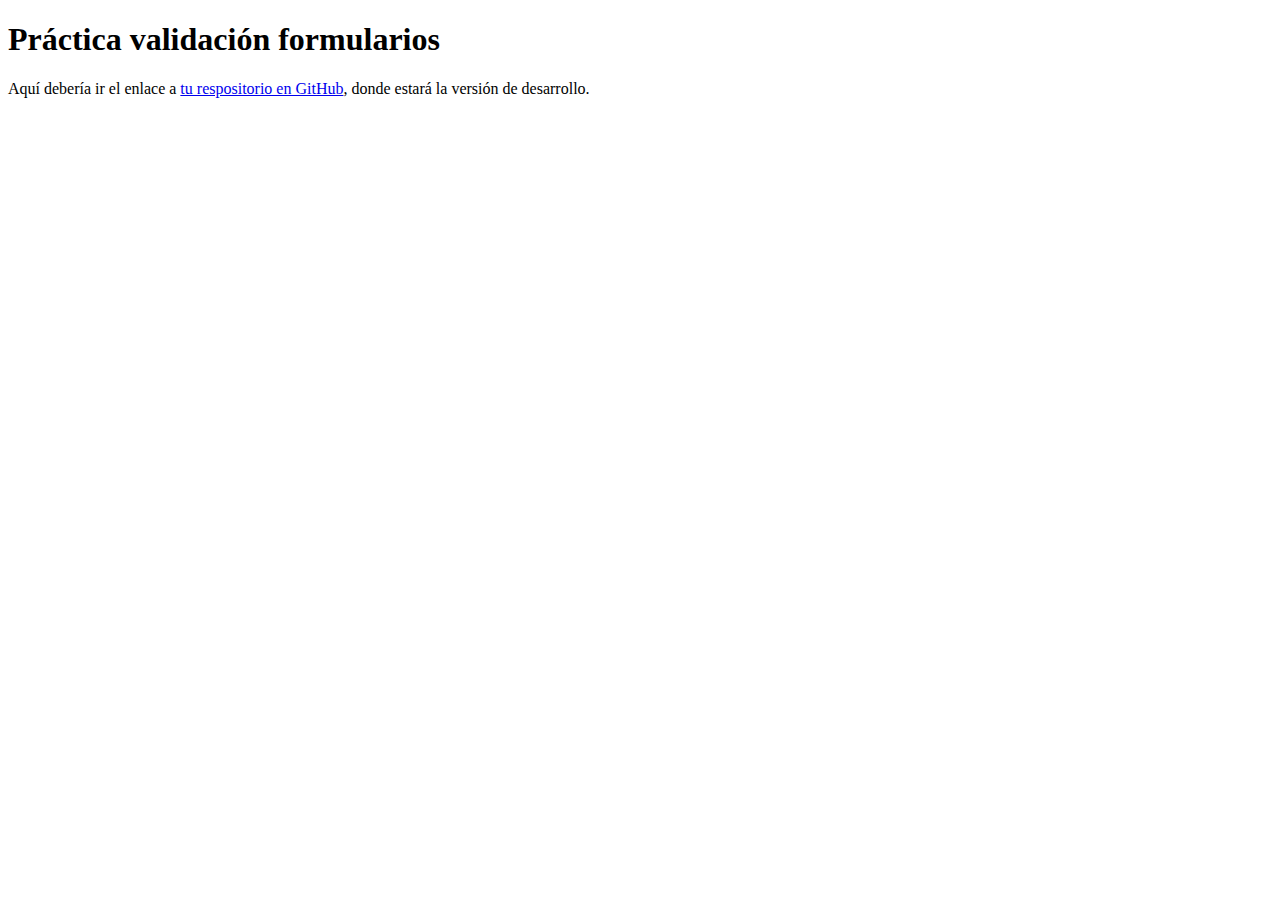
==== app/index.html @ 87ed236a "comienzo de actividad" ====
<!doctype html>
<html class="no-js">
  <head>
    <meta charset="utf-8">
    <title>Práctica validación formularios</title>
    <meta name="description" content="">
    <meta name="viewport" content="width=device-width">
    <link rel="shortcut icon" href="/favicon.ico">
    <!-- Place favicon.ico and apple-touch-icon.png in the root directory -->
    <!-- build:css(.) styles/vendor.css -->
    <!-- bower:css -->
    <!-- endbower -->
    <!-- endbuild -->
    <!-- build:css(.tmp) styles/main.css -->
    <link rel="stylesheet" href="styles/main.css">
    <!-- endbuild -->
  </head>
  <body>

    <div class="hero-unit">
      <h1>Práctica validación formularios</h1>
      <p>Aquí debería ir el enlace a <a href="https://github.com/albapardos/practica-validacion-formularios">tu respositorio en GitHub</a>, donde estará la versión de desarrollo.</p>
    </div>


    <!-- build:js(.) scripts/vendor.js -->
    <!-- bower:js -->
    <!-- endbower -->
    <!-- endbuild -->

        <!-- build:js({app,.tmp}) scripts/main.js -->
        <script src="scripts/main.js"></script>
        <!-- endbuild -->
</body>
</html>
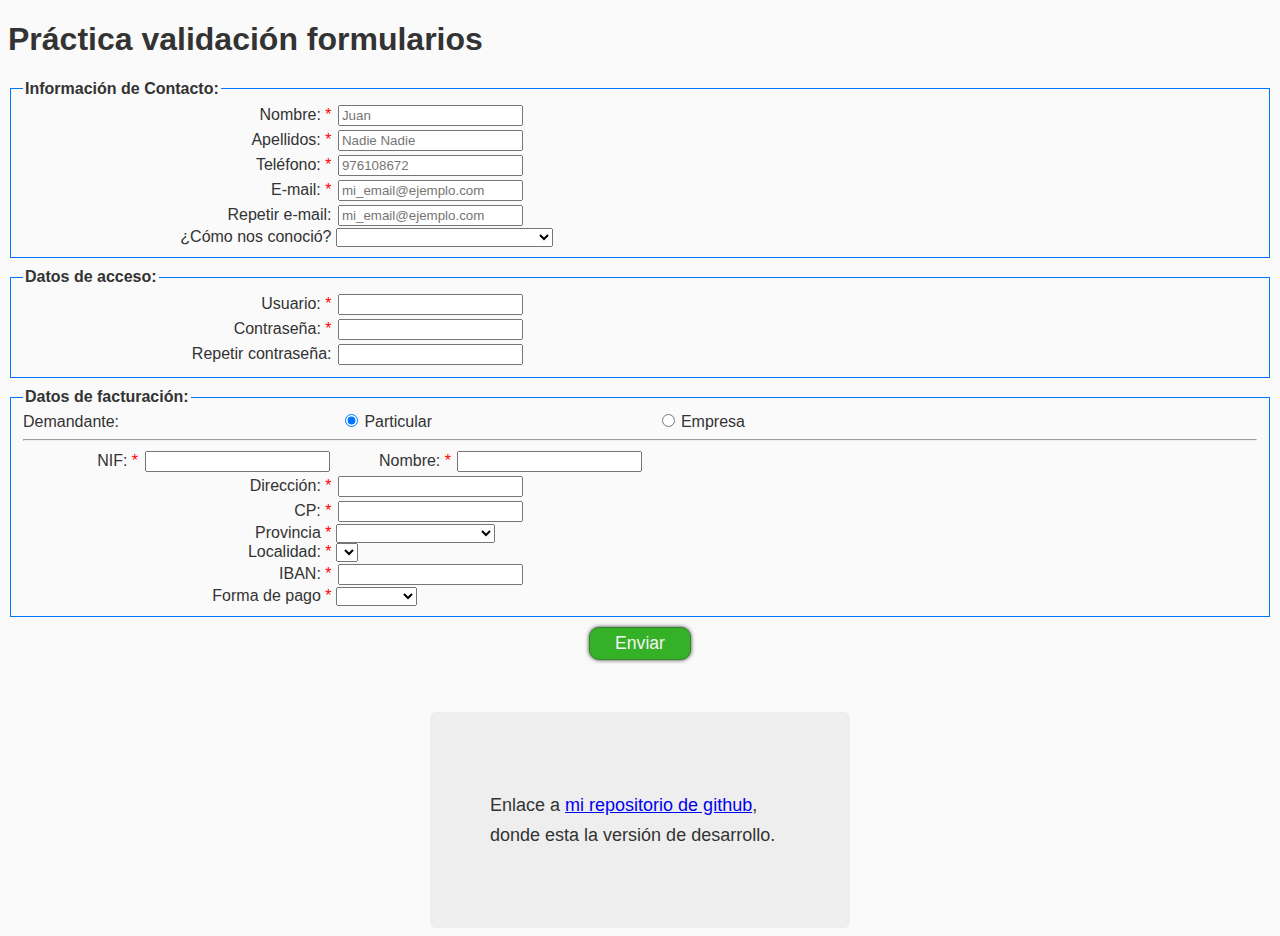
==== commit ef957a8f: "Cambio de CSS" ====
--- a/app/index.html
+++ b/app/index.html
@@ -16,20 +16,233 @@
     <!-- endbuild -->
   </head>
   <body>
+<h1>Práctica validación formularios</h1>
+
+    <form id="formulario" novalidate action="" method="post">
+        <div id="contenedor">    
+            <fieldset><legend><strong>Información de Contacto:</strong></legend>
+                <div id="contacto">        
+                    <div>
+                        <label for="nombre">Nombre:
+                            <span class="important">*</span>
+                        </label>
+                        <input type="text" id="nombre" name="nombre" placeholder="Juan" />
+                    </div>
+                    <div>
+                        <label for="apellidos">Apellidos:
+                            <span class="important">*</span>
+                        </label>
+                        <input type="text" id="apellidos" name="apellidos" placeholder="Nadie Nadie" />
+                    </div>
+                    <div>
+                        <label for="telefono">Teléfono:
+                                <span class="important">*</span>
+                        </label>
+                        <input type="text" name="telefono" maxlength="9" value="" id="telefono" placeholder="976108672"/>
+                    </div>
+                    <div>
+                        <label for="email">E-mail:
+                            <span class="important">*</span>
+                        </label>
+                        <input type="email" id="email" name="email" placeholder="mi_email@ejemplo.com"  />
+                    </div>
+                    <div>
+                        <label for="email2">Repetir e-mail:</label>
+                        <input type="email" id="email2" name="email2" placeholder="mi_email@ejemplo.com" />
+                    </div>
+                    <div>
+                        <label for="conocer">¿Cómo nos conoció?</label>
+                        <select name="conocer" id="conocer" data-placeholder="Seleccione una opcion" size="0">
+                            <option value="" disabled selected="selected"></option>
+                            <option value="1">Prefiero no contestar</option>
+                            <option value="2">Publicidad</option>
+                            <option value="3">Profesionales del sector</option>
+                            <option value="4">Internet</option>
+                            <option value="5">A través de un amigo o conocido</option>
+                        </select>
+                    </div>
+                 </div>
+             </fieldset>
+            
+            
+            <fieldset><legend><strong>Datos de acceso:</strong></legend>
+                <div id="datos_acceso">
+                    <div>
+                        <label for="usuario">Usuario:
+                            <span class="important">*</span>
+                        </label>
+                        <input type="text" id="usuario" name="usuario" value=""/>
+                    </div>
+                    <div>
+                        <label for="passsword">Contraseña:
+                            <span class="important">*</span>
+                        </label>
+                        <input type="password" id="password" name="password" />
+                    </div>
+                    <div>
+                        <label for="passsword2">Repetir contraseña:</label>
+                        <input type="password" id="password2" name="password2" />
+                    </div>
+                </div>
+            </fieldset>        
+                    
+            <fieldset><legend><strong>Datos de facturación:</strong></legend>
+                <div id="datos_facturacion">    
+                    <div class="radioCheck">Demandante:
+                        <label for="demandanteparticular">
+                            <input type="radio" name="demandante" value="0" id="demandanteparticular" checked="checked" />
+                            Particular
+                        </label>
+                        <label for="demandanteempresa">
+                            <input type="radio" name="demandante" value="1" id="demandanteempresa" />
+                            Empresa
+                        </label>
+                    </div>
+
+                    <div class="clr"><hr /></div>
+
+                    <div>
+                        <label for="nifcif" id="lblnif">
+                            <span id="textonifcif">NIF:</span>                          
+                            <span class="important">*</span>
+                            <input type="text" name="nifcif" value="" id="nifcif"/>
+                        </label>
+                    
+                        <label for="particularempresa" id="lblparticular">
+                            <span id="textoparticularempresa">Nombre:</span>            
+                            <span class="important">*</span>
+                            <input type="text" name="particularempresa" value="" id="particularempresa" />
+                        </label>
+                    </div>
+                    <div>
+                        <label for="direccion">Dirección:
+                            <span class="important">*</span>
+                        </label>
+                            <input type="text" id="direccion" name="direccion"/>
+                    </div>
+
+                    <div>
+                        <label for="cp">CP:
+                            <span class="important">*</span>
+                        </label>
+                            <input type="text" id="cp" name="cp"/>
+                    </div>
+
+                    <div>
+                        <label for="provincia">Provincia
+                            <span class="important">*</span>
+                        </label>
+                        <select name="provincia" id="provincia" data-placeholder="Seleccione una provincia">
+                            <option value="" disabled selected="selected"></option>
+                            <option value="1">Alava</option>
+                            <option value="2">Albacete</option>
+                            <option value="3">Alicante</option>
+                            <option value="4">Almería</option>
+                            <option value="33">Asturias</option>
+                            <option value="5">Ávila</option>
+                            <option value="6">Badajoz</option>
+                            <option value="7">Baleares</option>
+                            <option value="8">Barcelona</option>
+                            <option value="9">Burgos</option>
+                            <option value="10">Caceres</option>
+                            <option value="11">Cádiz</option>
+                            <option value="39">Cantabria</option>
+                            <option value="12">Castellón</option>
+                            <option value="51">Ceuta</option>
+                            <option value="13">Ciudad Real</option>
+                            <option value="14">Cordoba</option>
+                            <option value="16">Cuenca</option>
+                            <option value="17">Gerona</option>
+                            <option value="18">Granada</option>
+                            <option value="19">Guadalajara</option>
+                            <option value="20">Guipuzcoa</option>
+                            <option value="21">Huelva</option>
+                            <option value="22">Huesca</option>
+                            <option value="23">Jaén</option>
+                            <option value="15">La Coruña</option>
+                            <option value="26">La Rioja</option>
+                            <option value="35">Las Palmas</option>
+                            <option value="24">León</option>
+                            <option value="25">Lérida</option>
+                            <option value="27">Lugo</option>
+                            <option value="28">Madrid</option>
+                            <option value="29">Málaga</option>
+                            <option value="52">Melilla</option>
+                            <option value="30">Murcia</option>
+                            <option value="31">Navarra</option>
+                            <option value="32">Orense</option>
+                            <option value="34">Palencia</option>
+                            <option value="36">Pontevedra</option>
+                            <option value="37">Salamanca</option>
+                            <option value="38">Santa Cruz de Tenerife</option>
+                            <option value="40">Segovia</option>
+                            <option value="41">Sevilla</option>
+                            <option value="42">Soria</option>
+                            <option value="43">Tarragona</option>
+                            <option value="44">Teruel</option>
+                            <option value="45">Toledo</option>
+                            <option value="46">Valencia</option>
+                            <option value="47">Valladolid</option>
+                            <option value="48">Vizcaya</option>
+                            <option value="49">Zamora</option>
+                            <option value="50">Zaragoza</option>
+                        </select>
+                    </div>
+
+                    <div>
+                        <label for="localidad">Localidad:
+                            <span class="important">*</span>
+                        </label>
+                            <select name="localidad" id="localidad" data-placeholder="Seleccione una provincia">
+                            <!--<option value="" disabled selected="selected"></option>-->
+                            </select>
+                    </div>
+                    <div>
+                        <label for="iban">IBAN:
+                            <span class="important">*</span>
+                        </label>
+                            <input type="text" id="iban" name="iban" />
+                    </div>
+                    <div>
+                        <label for="pago">Forma de pago
+                            <span class="important">*</span>
+                        </label>
+                        <select name="pago" id="pago" data-placeholder="Seleccione una cuota">
+                            <option value="" disabled selected="selected"></option>
+                            <option value="1">Mensual</option>
+                            <option value="2">Trimestral</option>
+                            <option value="3">Anual</option>
+                        </select>
+                    </div>
+                </div>
+            </fieldset>
+                                                        
+            <div id="pie">
+               <center> <input id="enviar" type="submit" value="Enviar" /></center>
+            </div>
+        </div>            
+    </form>       
+
 
     <div class="hero-unit">
-      <h1>Práctica validación formularios</h1>
-      <p>Aquí debería ir el enlace a <a href="https://github.com/albapardos/practica-validacion-formularios">tu respositorio en GitHub</a>, donde estará la versión de desarrollo.</p>
+      <p>Enlace a <a href="https://github.com/albapardos/practica-validacion-formularios">mi repositorio de github</a>, donde esta la versión de desarrollo.</p>
     </div>
 
 
     <!-- build:js(.) scripts/vendor.js -->
     <!-- bower:js -->
+    <script src="../bower_components/jquery/dist/jquery.js"></script>
+    <script src="../bower_components/jquery-validate/dist/jquery.validate.js"></script>
     <!-- endbower -->
     <!-- endbuild -->
 
-        <!-- build:js({app,.tmp}) scripts/main.js -->
-        <script src="scripts/main.js"></script>
-        <!-- endbuild -->
+
+    <!-- build:js({app,.tmp}) scripts/main.js -->
+    <script src="scripts/main.js"></script>
+    <script src="scripts/localization.js"></script>
+    <script src="scripts/iban.js"></script>
+    <script src="scripts/validacion.js"></script>    
+    <script src="scripts/chosen.jquery.js"></script>    
+    <!-- endbuild -->
 </body>
 </html>
--- a/app/styles/main.css
+++ b/app/styles/main.css
@@ -0,0 +1,82 @@
+body {
+  background: #fafafa;
+  font-family: "Helvetica Neue", Helvetica, Arial, sans-serif;
+  color: #333;
+}
+
+.important{
+  color: red;
+  font-size: bold;
+}
+
+input:focus{
+   background: rgba(0, 118, 255, 0.35);
+}
+
+fieldset{
+    border: 1px solid #0076ff;
+    margin-top: 10px;
+}
+
+label{
+    display: inline-block;
+
+    width: 25%;
+    text-align: right;
+}
+
+input{
+    margin: 2px;
+    
+
+}
+
+
+.hero-unit {
+  margin: 50px auto 0 auto;
+  width: 300px;
+  font-size: 18px;
+  font-weight: 200;
+  line-height: 30px;
+  background-color: #eee;
+  border-radius: 6px;
+  padding: 60px;
+}
+
+.hero-unit h1 {
+  font-size: 60px;
+  line-height: 1;
+  letter-spacing: -1px;
+}
+
+.browsehappy {
+  margin: 0.2em 0;
+  background: #ccc;
+  color: #000;
+  padding: 0.2em 0;
+}
+
+
+input#enviar{
+  margin-top: 10px;
+  cursor:pointer; 
+  padding:5px 25px; 
+  background:#35b128;
+  border:1px solid #33842a;
+  -moz-border-radius: 10px;
+  -webkit-border-radius: 10px;
+  border-radius: 10px;
+  -webkit-box-shadow: 0 0 4px rgba(0,0,0, .75);
+  -moz-box-shadow: 0 0 4px rgba(0,0,0, .75);
+  box-shadow: 0 0 4px rgba(0,0,0, .75);
+  color:#f3f3f3;
+  font-size:1.1em;
+}
+
+
+input#enviar:hover, input#enviar:focus{
+background-color :#399630; 
+-webkit-box-shadow: 0 0 1px rgba(0,0,0, .75);
+-moz-box-shadow: 0 0 1px rgba(0,0,0, .75);
+box-shadow: 0 0 1px rgba(0,0,0, .75);
+}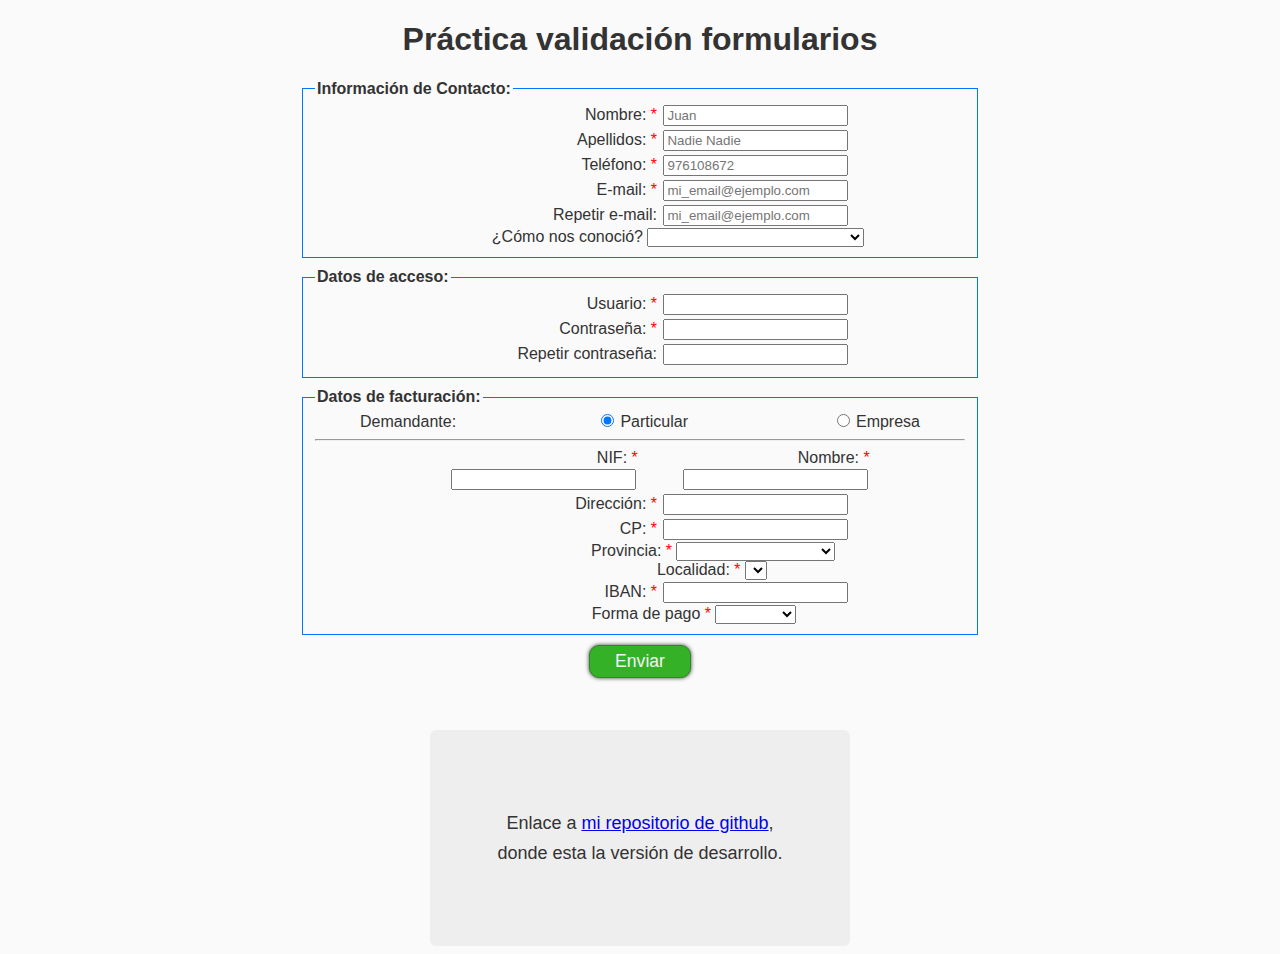
==== commit 07426ac5: "CSS ajustado" ====
--- a/app/index.html
+++ b/app/index.html
@@ -13,9 +13,12 @@
     <!-- endbuild -->
     <!-- build:css(.tmp) styles/main.css -->
     <link rel="stylesheet" href="styles/main.css">
-    <!-- endbuild -->
+    <link rel="stylesheet" href="styles/chosen.css">    
+    <!-- endbuild -->
+    <link href='http://fonts.googleapis.com/css?family=Patrick+Hand' rel='stylesheet' type='text/css'> 
   </head>
   <body>
+  <center>
 <h1>Práctica validación formularios</h1>
 
     <form id="formulario" novalidate action="" method="post">
@@ -129,8 +132,8 @@
                     </div>
 
                     <div>
-                        <label for="provincia">Provincia
-                            <span class="important">*</span>
+                        <label for="provincia">Provincia:
+                        <span class="important">*</span>
                         </label>
                         <select name="provincia" id="provincia" data-placeholder="Seleccione una provincia">
                             <option value="" disabled selected="selected"></option>
@@ -231,8 +234,8 @@
 
     <!-- build:js(.) scripts/vendor.js -->
     <!-- bower:js -->
-    <script src="../bower_components/jquery/dist/jquery.js"></script>
-    <script src="../bower_components/jquery-validate/dist/jquery.validate.js"></script>
+    <script src="bower_components/jquery/dist/jquery.js"></script>
+    <script src="bower_components/jquery-validate/dist/jquery.validate.js"></script>
     <!-- endbower -->
     <!-- endbuild -->
 
@@ -244,5 +247,6 @@
     <script src="scripts/validacion.js"></script>    
     <script src="scripts/chosen.jquery.js"></script>    
     <!-- endbuild -->
+    </center>
 </body>
 </html>
--- a/app/styles/main.css
+++ b/app/styles/main.css
@@ -14,23 +14,28 @@
 }
 
 fieldset{
+    width: 650px;
     border: 1px solid #0076ff;
     margin-top: 10px;
 }
 
 label{
     display: inline-block;
-
-    width: 25%;
+    width: 35%;
     text-align: right;
 }
 
 input{
     margin: 2px;
-    
-
 }
 
+.error{
+  background:#fafafa;
+  font-family: 'Patrick Hand', cursive;
+  color:red
+}
+
+/*Enlace a repositorio github*/
 
 .hero-unit {
   margin: 50px auto 0 auto;
@@ -56,7 +61,7 @@
   padding: 0.2em 0;
 }
 
-
+/*Botón enviar*/
 input#enviar{
   margin-top: 10px;
   cursor:pointer; 
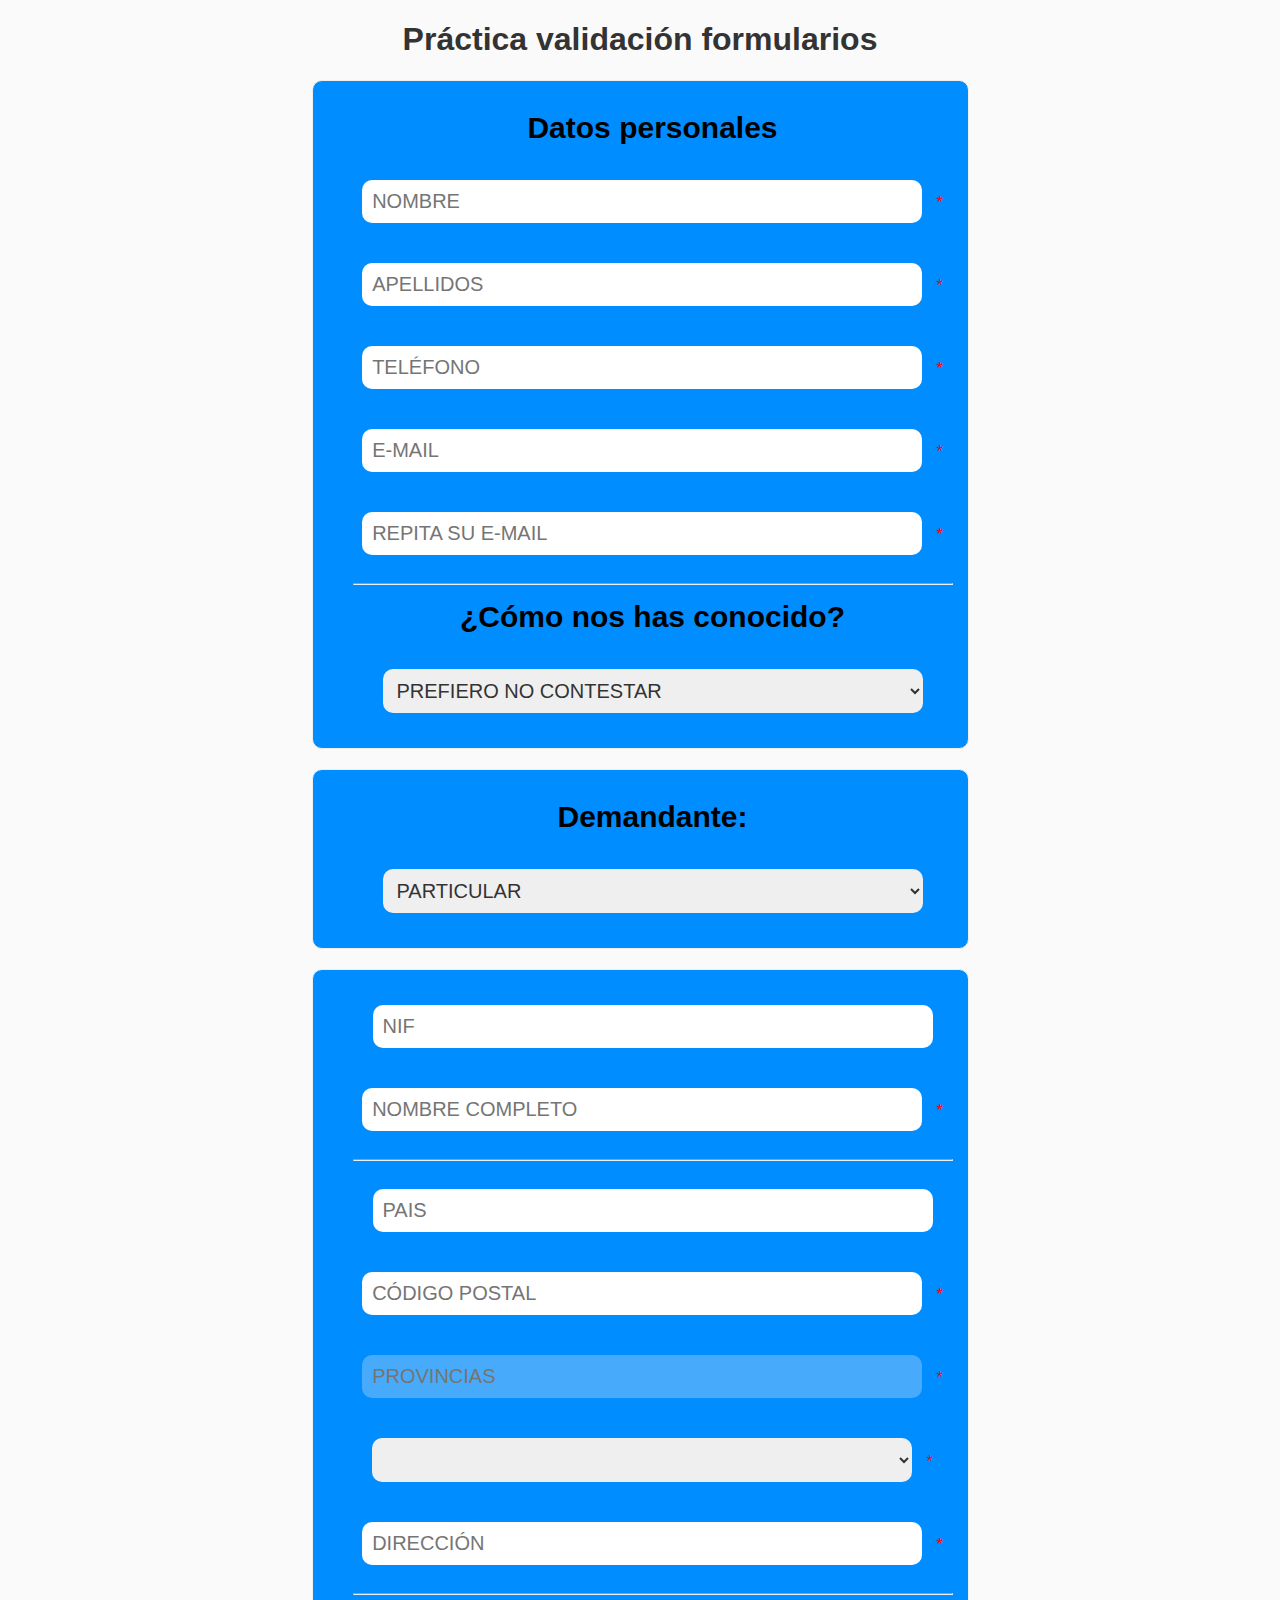
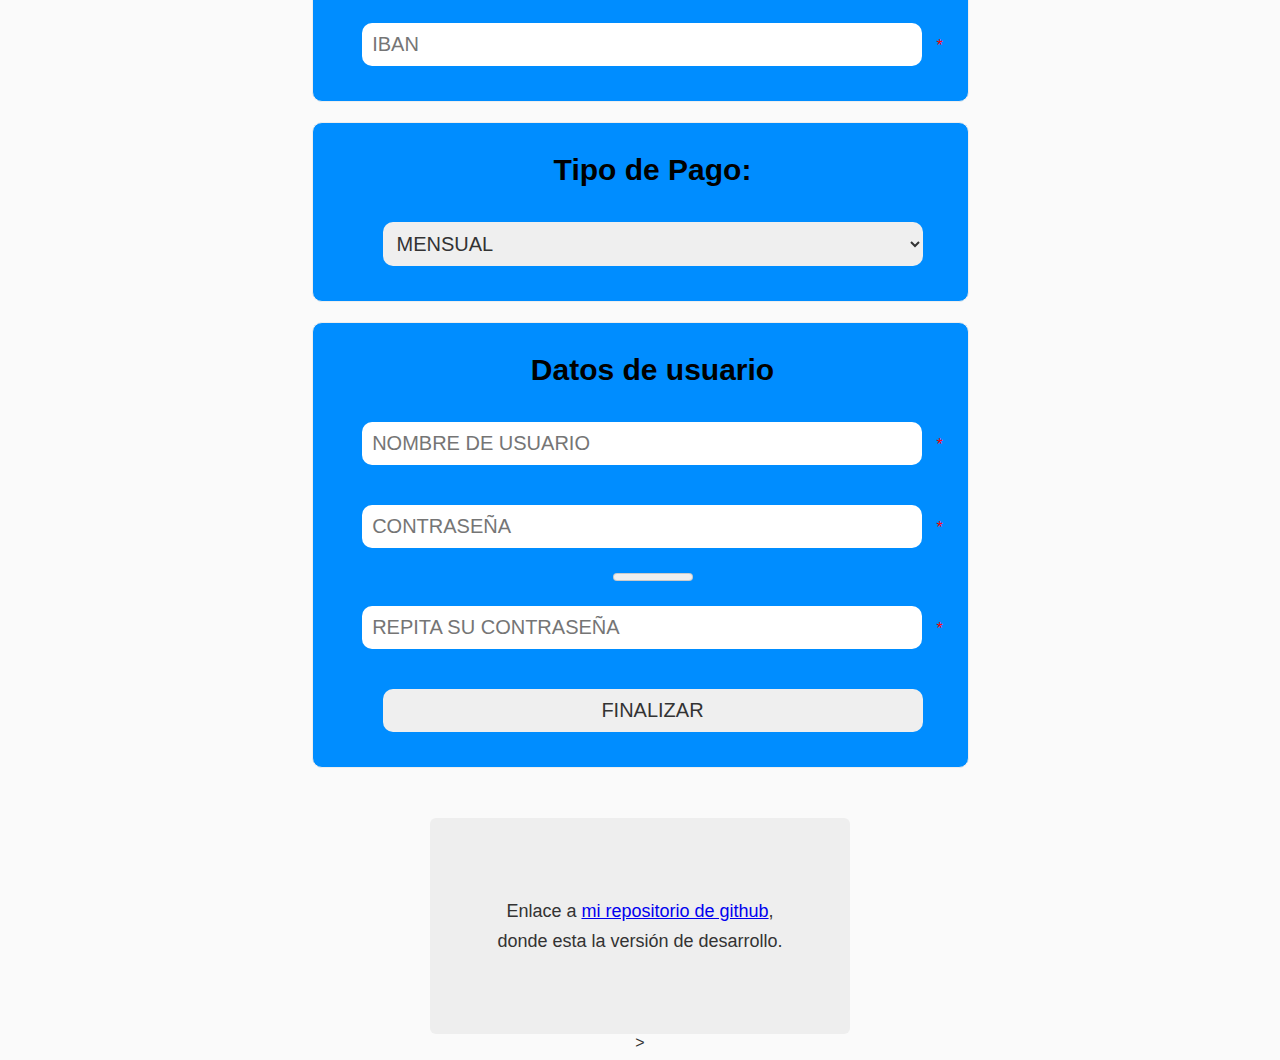
==== commit 728204fb: "Corregidos los errores, funciona OK, servidor OK" ====
--- a/app/index.html
+++ b/app/index.html
@@ -21,210 +21,136 @@
   <center>
 <h1>Práctica validación formularios</h1>
 
-    <form id="formulario" novalidate action="" method="post">
-        <div id="contenedor">    
-            <fieldset><legend><strong>Información de Contacto:</strong></legend>
-                <div id="contacto">        
-                    <div>
-                        <label for="nombre">Nombre:
-                            <span class="important">*</span>
-                        </label>
-                        <input type="text" id="nombre" name="nombre" placeholder="Juan" />
-                    </div>
-                    <div>
-                        <label for="apellidos">Apellidos:
-                            <span class="important">*</span>
-                        </label>
-                        <input type="text" id="apellidos" name="apellidos" placeholder="Nadie Nadie" />
-                    </div>
-                    <div>
-                        <label for="telefono">Teléfono:
-                                <span class="important">*</span>
-                        </label>
-                        <input type="text" name="telefono" maxlength="9" value="" id="telefono" placeholder="976108672"/>
-                    </div>
-                    <div>
-                        <label for="email">E-mail:
-                            <span class="important">*</span>
-                        </label>
-                        <input type="email" id="email" name="email" placeholder="mi_email@ejemplo.com"  />
-                    </div>
-                    <div>
-                        <label for="email2">Repetir e-mail:</label>
-                        <input type="email" id="email2" name="email2" placeholder="mi_email@ejemplo.com" />
-                    </div>
-                    <div>
-                        <label for="conocer">¿Cómo nos conoció?</label>
-                        <select name="conocer" id="conocer" data-placeholder="Seleccione una opcion" size="0">
-                            <option value="" disabled selected="selected"></option>
-                            <option value="1">Prefiero no contestar</option>
-                            <option value="2">Publicidad</option>
-                            <option value="3">Profesionales del sector</option>
-                            <option value="4">Internet</option>
-                            <option value="5">A través de un amigo o conocido</option>
-                        </select>
-                    </div>
-                 </div>
-             </fieldset>
-            
-            
-            <fieldset><legend><strong>Datos de acceso:</strong></legend>
-                <div id="datos_acceso">
-                    <div>
-                        <label for="usuario">Usuario:
-                            <span class="important">*</span>
-                        </label>
-                        <input type="text" id="usuario" name="usuario" value=""/>
-                    </div>
-                    <div>
-                        <label for="passsword">Contraseña:
-                            <span class="important">*</span>
-                        </label>
-                        <input type="password" id="password" name="password" />
-                    </div>
-                    <div>
-                        <label for="passsword2">Repetir contraseña:</label>
-                        <input type="password" id="password2" name="password2" />
-                    </div>
-                </div>
-            </fieldset>        
-                    
-            <fieldset><legend><strong>Datos de facturación:</strong></legend>
-                <div id="datos_facturacion">    
-                    <div class="radioCheck">Demandante:
-                        <label for="demandanteparticular">
-                            <input type="radio" name="demandante" value="0" id="demandanteparticular" checked="checked" />
-                            Particular
-                        </label>
-                        <label for="demandanteempresa">
-                            <input type="radio" name="demandante" value="1" id="demandanteempresa" />
-                            Empresa
-                        </label>
-                    </div>
+       <form id="formulario" class="big-form">
+        
+        <div class="wrap">
 
-                    <div class="clr"><hr /></div>
+        <h3>Datos personales</h3>
+            <div>
+                <input type="text" name="nombre" id="nombre" placeholder="Nombre" />
+                <span class="required"></span>
+            </div>
+            <div>
+                <input type="text" name="apellidos" id="apellidos" placeholder="Apellidos" />
+                <span class="required"></span>
+            </div>
+            <div>
+                <input maxlength="9" type="text" name="telefono" id="telefono" placeholder="Teléfono" />
+                <span class="required"></span>
+            </div>
+            <div>
+                <input type="mail" name="email" id="email" placeholder="E-mail" />
+                <span class="required"></span>
+            </div>
+            <div>
+                <input type="mail" name="email2" id="email2" placeholder="Repita su E-mail" />
+                <span class="required"></span>
+            </div>
+        <hr/>
+        <h3>¿Cómo nos has conocido?</h3>
+            <div>
+                <select name="refered" id="refered">
+                    <option value="0">Prefiero no contestar</option>
+                    <option value="1">Publicidad</option>
+                    <option value="2">Profesionales del sector</option>
+                    <option value="3">Internet</option>
+                    <option value="4">A través de un amigo o conocido</option>
+                </select>
+            </div>
+        </div>
+        
 
-                    <div>
-                        <label for="nifcif" id="lblnif">
-                            <span id="textonifcif">NIF:</span>                          
-                            <span class="important">*</span>
-                            <input type="text" name="nifcif" value="" id="nifcif"/>
-                        </label>
-                    
-                        <label for="particularempresa" id="lblparticular">
-                            <span id="textoparticularempresa">Nombre:</span>            
-                            <span class="important">*</span>
-                            <input type="text" name="particularempresa" value="" id="particularempresa" />
-                        </label>
-                    </div>
-                    <div>
-                        <label for="direccion">Dirección:
-                            <span class="important">*</span>
-                        </label>
-                            <input type="text" id="direccion" name="direccion"/>
-                    </div>
+       
+        <div class="radius">
+  <label class="col-md-4 control-label" for="demandante"><h3>Demandante:</h3></label>
+  <div class="col-md-4">
+    <select id="demandante" name="demandante" class="form-control">
+      <option value="1">Particular</option>
+      <option value="2">Empresa</option>
+    </select>
+  </div>
+</div>
 
-                    <div>
-                        <label for="cp">CP:
-                            <span class="important">*</span>
-                        </label>
-                            <input type="text" id="cp" name="cp"/>
-                    </div>
+<!-- Text input-->
+<div class="wrap">
+  
+  <div class="col-md-4">
+  <input id="nif" name="nif" type="text" placeholder="NIF" class="form-control input-md"  >
+    
+  </div>
 
-                    <div>
-                        <label for="provincia">Provincia:
-                        <span class="important">*</span>
-                        </label>
-                        <select name="provincia" id="provincia" data-placeholder="Seleccione una provincia">
-                            <option value="" disabled selected="selected"></option>
-                            <option value="1">Alava</option>
-                            <option value="2">Albacete</option>
-                            <option value="3">Alicante</option>
-                            <option value="4">Almería</option>
-                            <option value="33">Asturias</option>
-                            <option value="5">Ávila</option>
-                            <option value="6">Badajoz</option>
-                            <option value="7">Baleares</option>
-                            <option value="8">Barcelona</option>
-                            <option value="9">Burgos</option>
-                            <option value="10">Caceres</option>
-                            <option value="11">Cádiz</option>
-                            <option value="39">Cantabria</option>
-                            <option value="12">Castellón</option>
-                            <option value="51">Ceuta</option>
-                            <option value="13">Ciudad Real</option>
-                            <option value="14">Cordoba</option>
-                            <option value="16">Cuenca</option>
-                            <option value="17">Gerona</option>
-                            <option value="18">Granada</option>
-                            <option value="19">Guadalajara</option>
-                            <option value="20">Guipuzcoa</option>
-                            <option value="21">Huelva</option>
-                            <option value="22">Huesca</option>
-                            <option value="23">Jaén</option>
-                            <option value="15">La Coruña</option>
-                            <option value="26">La Rioja</option>
-                            <option value="35">Las Palmas</option>
-                            <option value="24">León</option>
-                            <option value="25">Lérida</option>
-                            <option value="27">Lugo</option>
-                            <option value="28">Madrid</option>
-                            <option value="29">Málaga</option>
-                            <option value="52">Melilla</option>
-                            <option value="30">Murcia</option>
-                            <option value="31">Navarra</option>
-                            <option value="32">Orense</option>
-                            <option value="34">Palencia</option>
-                            <option value="36">Pontevedra</option>
-                            <option value="37">Salamanca</option>
-                            <option value="38">Santa Cruz de Tenerife</option>
-                            <option value="40">Segovia</option>
-                            <option value="41">Sevilla</option>
-                            <option value="42">Soria</option>
-                            <option value="43">Tarragona</option>
-                            <option value="44">Teruel</option>
-                            <option value="45">Toledo</option>
-                            <option value="46">Valencia</option>
-                            <option value="47">Valladolid</option>
-                            <option value="48">Vizcaya</option>
-                            <option value="49">Zamora</option>
-                            <option value="50">Zaragoza</option>
-                        </select>
-                    </div>
 
-                    <div>
-                        <label for="localidad">Localidad:
-                            <span class="important">*</span>
-                        </label>
-                            <select name="localidad" id="localidad" data-placeholder="Seleccione una provincia">
-                            <!--<option value="" disabled selected="selected"></option>-->
-                            </select>
-                    </div>
-                    <div>
-                        <label for="iban">IBAN:
-                            <span class="important">*</span>
-                        </label>
-                            <input type="text" id="iban" name="iban" />
-                    </div>
-                    <div>
-                        <label for="pago">Forma de pago
-                            <span class="important">*</span>
-                        </label>
-                        <select name="pago" id="pago" data-placeholder="Seleccione una cuota">
-                            <option value="" disabled selected="selected"></option>
-                            <option value="1">Mensual</option>
-                            <option value="2">Trimestral</option>
-                            <option value="3">Anual</option>
-                        </select>
-                    </div>
-                </div>
-            </fieldset>
-                                                        
-            <div id="pie">
-               <center> <input id="enviar" type="submit" value="Enviar" /></center>
+                <input type="text" name="facturacionNombre" id="facturacionNombre" placeholder="Nombre completo" />
+                <span class="required"></span>
+           <hr/>
+            <div>
+                <input id="pais" name="pais" required="" type="text" placeholder="Pais" class="form-control input-md"  >
             </div>
-        </div>            
-    </form>       
+             <div>
+                <input maxlength="5" type="text" name="cp" id="cp" placeholder="Código Postal" />
+                <span class="required"></span>
+            </div>
+             <div id="provincias">
+               <input id="provincia" name="provincia" disabled="true" type="text" placeholder="provincias" class="form-control input-md"  >
+               <span class="required"></span>
+            </div>
+            <div id="loc">
+                <select id="localidad" required="" name="localidad" class="form-control">
+     
+     
+    </select>
+                <span class="required"></span>
+            </div>
+            <div>
+                <input type="text" name="direccion" id="direccion" placeholder="Dirección" />
+                <span class="required"></span>
+            </div>
+            <hr/>
+            <div>
+                <input type="text" name="iban" id="iban" placeholder="IBAN" />
+                <span class="required"></span>
+            </div>
+        </div>
+
+        
+        <div class="radius">
+        <label class="col-md-4 control-label" for="pago"><h3>Tipo de Pago:</h3></label>
+  <div class="col-md-4">
+            <select id="Pago" name="Pago"  class="form-control">
+          <option>Mensual</option>
+          <option>Trimestral</option>
+          <option>Anual</option>
+        </select>
+        </div>
+
+        </div>
+        </div>
+      
+        
+        <div class="wrap">
+        <h3>Datos de usuario</h3>
+            <div>
+                <input type="text" name="usuario" id="usuario" readonly placeholder="Nombre de usuario" />
+                <span class="required"></span>
+            </div>
+            <div>
+                <input type="password" name="password" id="pass" placeholder="Contraseña" />
+                
+                <span class="required"></span>
+             <meter value="0" id="PassValue"  low="30" high="7" min="0" max="100"></meter>
+                <input type="password" name="pass2" id="pass2" placeholder="Repita su Contraseña" />
+                
+                <span class="required"></span>
+            </div>
+        
+        
+           <div class="center"> 
+            <input type="submit" value="Finalizar" name="submit" />
+            </div> 
+          
+        </div>
+
+    </form>
 
 
     <div class="hero-unit">
@@ -241,11 +167,13 @@
 
 
     <!-- build:js({app,.tmp}) scripts/main.js -->
-    <script src="scripts/main.js"></script>
-    <script src="scripts/localization.js"></script>
-    <script src="scripts/iban.js"></script>
-    <script src="scripts/validacion.js"></script>    
-    <script src="scripts/chosen.jquery.js"></script>    
+        <script src="scripts/main.js"></script>
+        <script src="scripts/iban.js"></script>
+        <script src="scripts/cifES.js"></script>        
+        <script src="scripts/nifES.js"></script>
+        <script src="scripts/jquery.complexify.banlist.js"></script>
+        <script src="scripts/jquery.complexify.js"></script>
+        <script src="scripts/mesagges_es.js"></script>>  
     <!-- endbuild -->
     </center>
 </body>
--- a/app/styles/main.css
+++ b/app/styles/main.css
@@ -1,38 +1,182 @@
+
 body {
-  background: #fafafa;
+      background: #fafafa;
   font-family: "Helvetica Neue", Helvetica, Arial, sans-serif;
   color: #333;
-}
-
-.important{
-  color: red;
-  font-size: bold;
+} 
+
+
+
+
+
+.wrap {
+    background: none repeat scroll 0 0 #008DFF;
+    border: 1px solid #eee;
+    border-radius: 10px;
+    display: block;
+    margin: 20px auto;
+    padding: 15px 15px 15px 40px;
+    width: 600px;
+    transition: 2s all;
+}
+
+.required:after {
+    color: red;
+    content: "*";
+    margin-left: 10px;
+}
+
+
+
+
+h3 {
+    color: black;
+    font-size: 30px;
+    font-weight: bold;
+    margin: 15px;
+    text-align: center;
+}
+
+input {
+    display: block;
 }
 
 input:focus{
    background: rgba(0, 118, 255, 0.35);
 }
 
-fieldset{
-    width: 650px;
-    border: 1px solid #0076ff;
-    margin-top: 10px;
-}
-
-label{
+.passinfo {
+    font-size: 14px;
+    margin-right: 10px;
+}
+
+#success {
+    text-align: center;
+}
+
+input, select {
+    border: medium none;
+    color: #333;
+    font-size: 20px;
+    margin: 20px 0;
+    padding: 10px;
+    width: 90%;
     display: inline-block;
-    width: 35%;
-    text-align: right;
-}
-
-input{
-    margin: 2px;
-}
-
-.error{
-  background:#fafafa;
-  font-family: 'Patrick Hand', cursive;
-  color:red
+    border-radius: 10px;
+    text-transform: uppercase;
+}
+
+.center {
+    text-align: center;
+}
+
+
+
+
+.wrap label {
+    background: none repeat scroll 0 0 #f28080;
+    border-top: 4px solid #db3636;
+    display: inline-block;
+    font-size: 16px;
+    padding: 10px;
+    position: relative;
+    top: -24px;
+    width: 90%;
+    color: #333;
+    border-radius: 0 0 10px 10px;
+}
+
+.radius{
+background: none repeat scroll 0 0 #008DFF;
+    border: 1px solid #eee;
+    border-radius: 10px;
+    display: block;
+    margin: 20px auto;
+    padding: 15px 15px 15px 40px;
+    width: 600px;
+    transition: 2s all;
+
+}
+
+.withmargin {
+    margin-bottom: 20px;
+}
+
+@media (max-width: 960px) {
+
+
+body {
+    
+    font-size: 14px;
+}
+
+   
+    h3 {
+        font-size: 20px;
+        
+    }
+
+   
+
+    .wrap {
+        background: none repeat scroll 0 0 #0062FF;
+        border: 1px solid #0046B6;
+        border-radius: 10px;
+        display: block;
+        margin: 20px auto;
+        padding: 15px;
+        transition: none 0s ease 0s ;
+        width: auto;
+    }
+
+
+    input, select {
+        border: medium none;
+        border-radius: 10px;
+        color: #333;
+        display: inline-block;
+        font-size: 14px;
+        margin: 10px 0;
+        padding: 10px;
+        width: 80%;
+    }
+
+    #refered {
+        width: 100%;
+    }
+
+
+.wrap label {
+    background: none repeat scroll 0 0 #0062FF;
+    border-radius: 0 0 10px 10px;
+    border-top: 4px solid #db3636;
+    color: #333;
+    display: inline-block;
+    font-size: 16px;
+    padding: 10px;
+    position: relative;
+    top: -15px;
+    width: 80%;
+}
+
+
+.switch-toggle input {
+    opacity: 0;
+    position: absolute;
+    width: 20px;
+}
+
+.radius {
+ background: none repeat scroll 0 0 #eee;
+        border: 1px solid #eee;
+        border-radius: 10px;
+        display: block;
+        margin: 20px auto;
+        padding: 15px;
+        transition: none 0s ease 0s ;
+        width: auto;
+}
+    
 }
 
 /*Enlace a repositorio github*/
@@ -59,29 +203,4 @@
   background: #ccc;
   color: #000;
   padding: 0.2em 0;
-}
-
-/*Botón enviar*/
-input#enviar{
-  margin-top: 10px;
-  cursor:pointer; 
-  padding:5px 25px; 
-  background:#35b128;
-  border:1px solid #33842a;
-  -moz-border-radius: 10px;
-  -webkit-border-radius: 10px;
-  border-radius: 10px;
-  -webkit-box-shadow: 0 0 4px rgba(0,0,0, .75);
-  -moz-box-shadow: 0 0 4px rgba(0,0,0, .75);
-  box-shadow: 0 0 4px rgba(0,0,0, .75);
-  color:#f3f3f3;
-  font-size:1.1em;
-}
-
-
-input#enviar:hover, input#enviar:focus{
-background-color :#399630; 
--webkit-box-shadow: 0 0 1px rgba(0,0,0, .75);
--moz-box-shadow: 0 0 1px rgba(0,0,0, .75);
-box-shadow: 0 0 1px rgba(0,0,0, .75);
 }